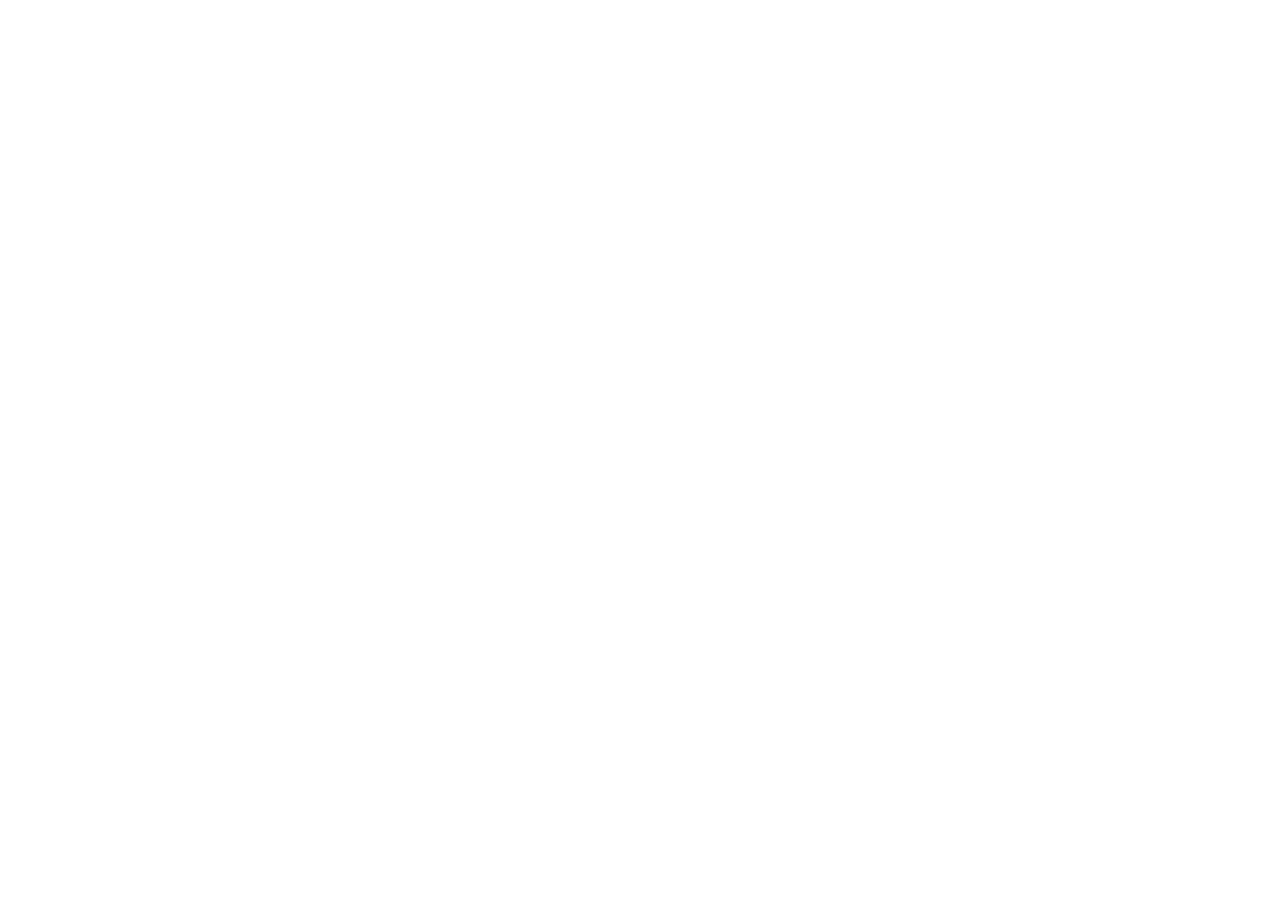
==== single.html @ a89427ab "my first news on the website" ====
<!DOCTYPE HTML>

<html>
	<head>
		<title>Wolfenstein II: the New Colossus все же правда</title>
		<meta charset="utf-8" />
		<meta name="viewport" content="width=device-width, initial-scale=1" />
		<link rel="stylesheet" href="assets/css/main.css" />
	</head>
	<body class="single">
    </body>
</html>
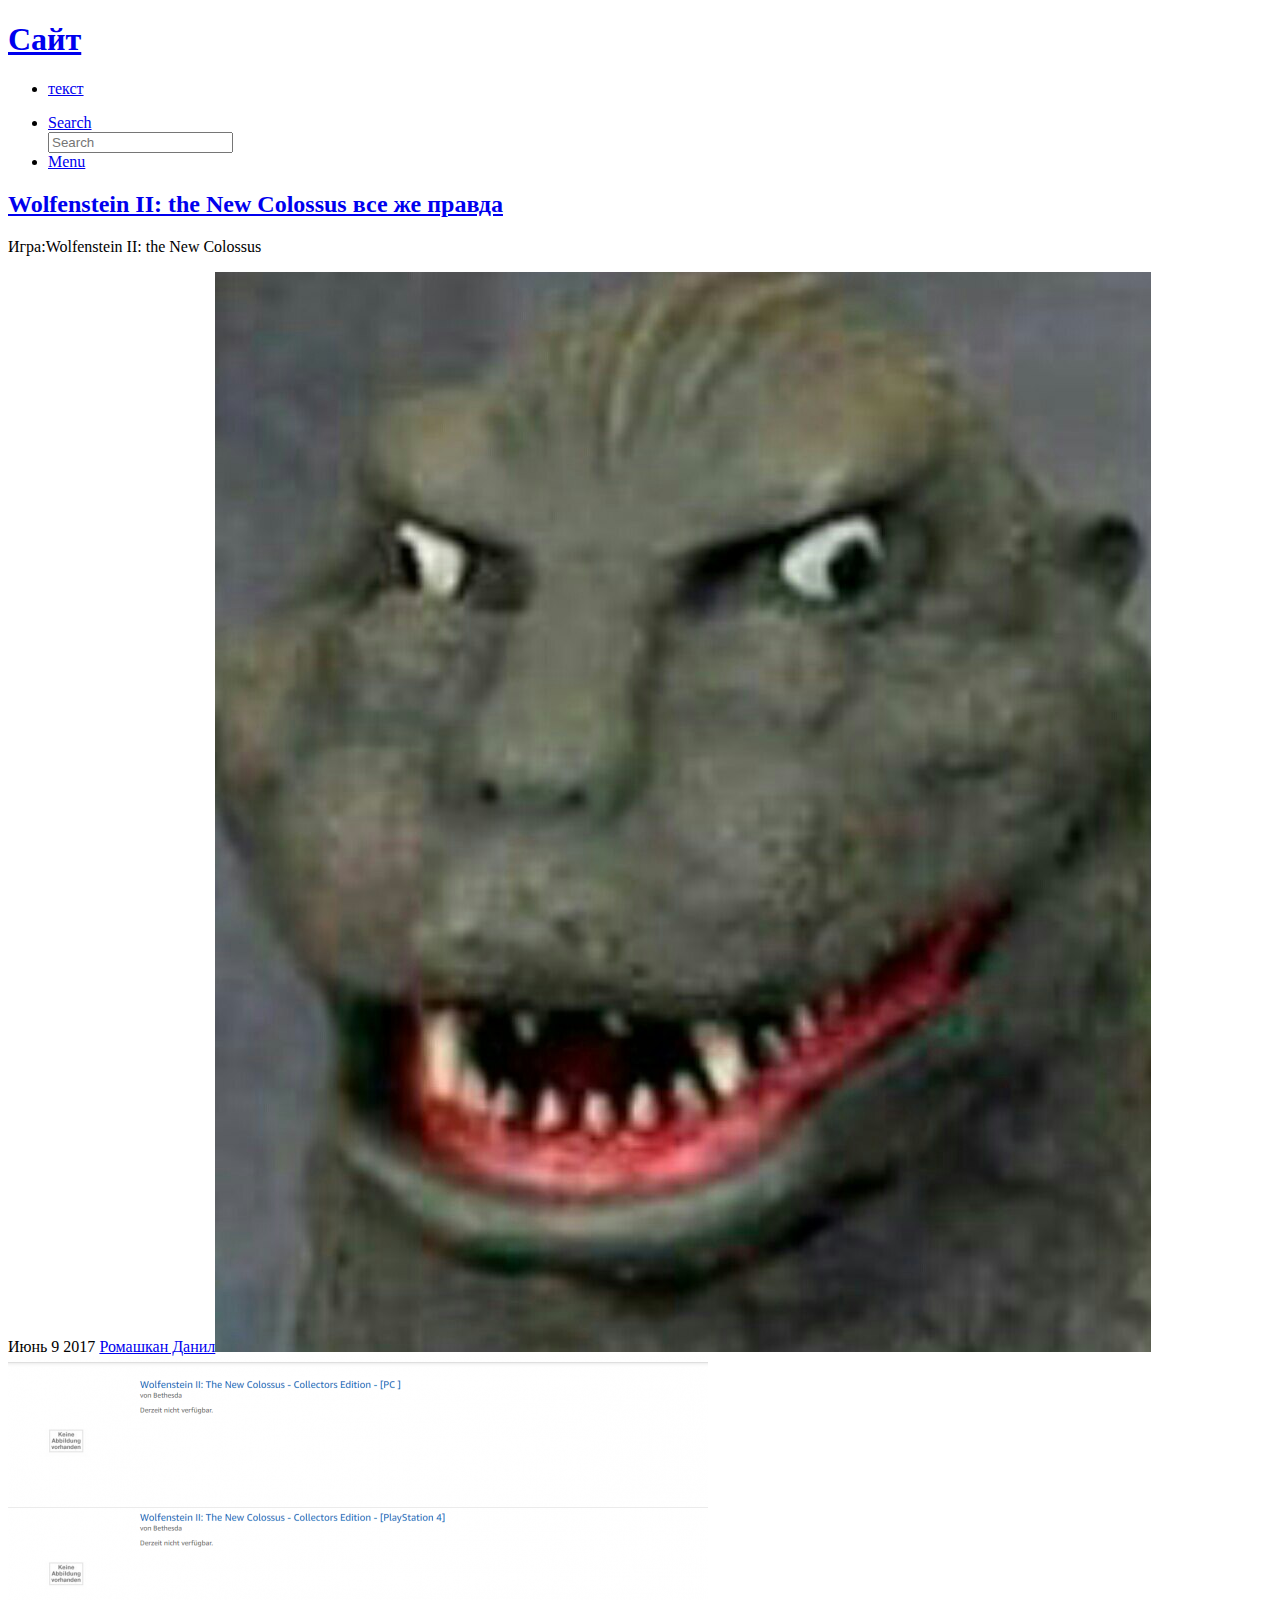
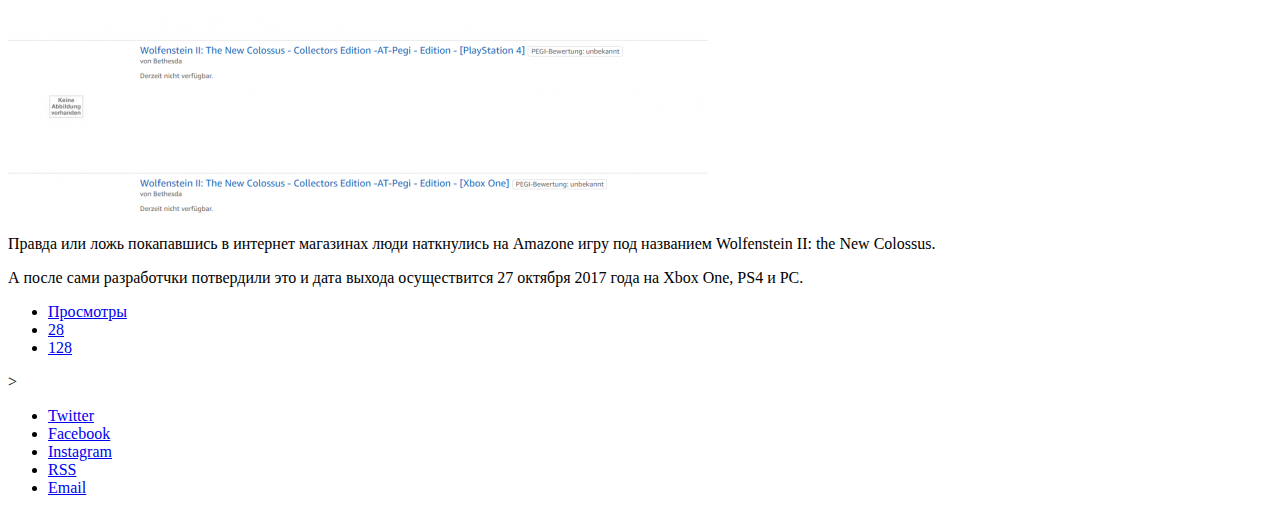
==== commit b44eab88: "single done" ====
--- a/single.html
+++ b/single.html
@@ -8,5 +8,78 @@
 		<link rel="stylesheet" href="assets/css/main.css" />
 	</head>
 	<body class="single">
+	
+	<!-- Wrapper -->
+		<div id="wrapper">
+
+			<!-- Header -->
+				<header id="header">
+					<h1><a href="#">Сайт</a></h1>
+					<nav class="links">
+						<ul>
+							<li><a href="#">текст</a></li>
+
+						</ul>
+					</nav>
+					<nav class="main">
+						<ul>
+							<li class="search">
+								<a class="fa-search" href="#search">Search</a>
+								<form id="search" method="get" action="#">
+									<input type="text" name="query" placeholder="Search" />
+								</form>
+							</li>
+							<li class="menu">
+								<a class="fa-bars" href="#menu">Menu</a>
+							</li>
+						</ul>
+					</nav>
+				</header>
+
+
+
+			<!-- Main -->
+				<div id="main">
+
+			
+			<!-- Post -->
+						<article class="post">
+							<header>
+								<div class="title">
+									<h2><a href="#">Wolfenstein II: the New Colossus все же правда</a></h2>
+									<p>Игра:Wolfenstein II: the New Colossus</p>
+								</div>
+								<div class="meta">
+									<time class="published" datetime="2015-11-01">Июнь 9 2017</time>
+									<a href="#" class="author"><span class="name">Ромашкан Данил</span><img src="images/fotka.jpg" alt="" /></a>
+								</div>
+							</header>
+							<span class="image featured"><img src="images/wolf.png" alt="" /></span>
+							<p>Правда или ложь покапавшись в интернет магазинах люди наткнулись на Amazone игру под названием Wolfenstein II: the New Colossus. </p>
+							<p>А после сами разработчки потвердили это и дата выхода осуществится 27 октября 2017 года на Xbox One, PS4 и PC.</p>
+							
+							<footer>
+								<ul class="stats">
+									<li><a href="#">Просмотры</a></li>
+									<li><a href="#" class="icon fa-heart">28</a></li>
+									<li><a href="#" class="icon fa-comment">128</a></li>
+								</ul>
+							</footer>
+						</article>
+
+				</div>
+
+			<!-- Footer --> <!-- ПЕРЕДЕЛАТЬ-->>
+				<section id="footer">
+					<ul class="icons"> 
+						<li><a href="#" class="fa-twitter"><span class="label">Twitter</span></a></li>
+						<li><a href="#" class="fa-facebook"><span class="label">Facebook</span></a></li>
+						<li><a href="#" class="fa-instagram"><span class="label">Instagram</span></a></li>
+						<li><a href="#" class="fa-rss"><span class="label">RSS</span></a></li>
+						<li><a href="#" class="fa-envelope"><span class="label">Email</span></a></li>
+					</ul>
+				</section>
+
+		</div>
     </body>
 </html>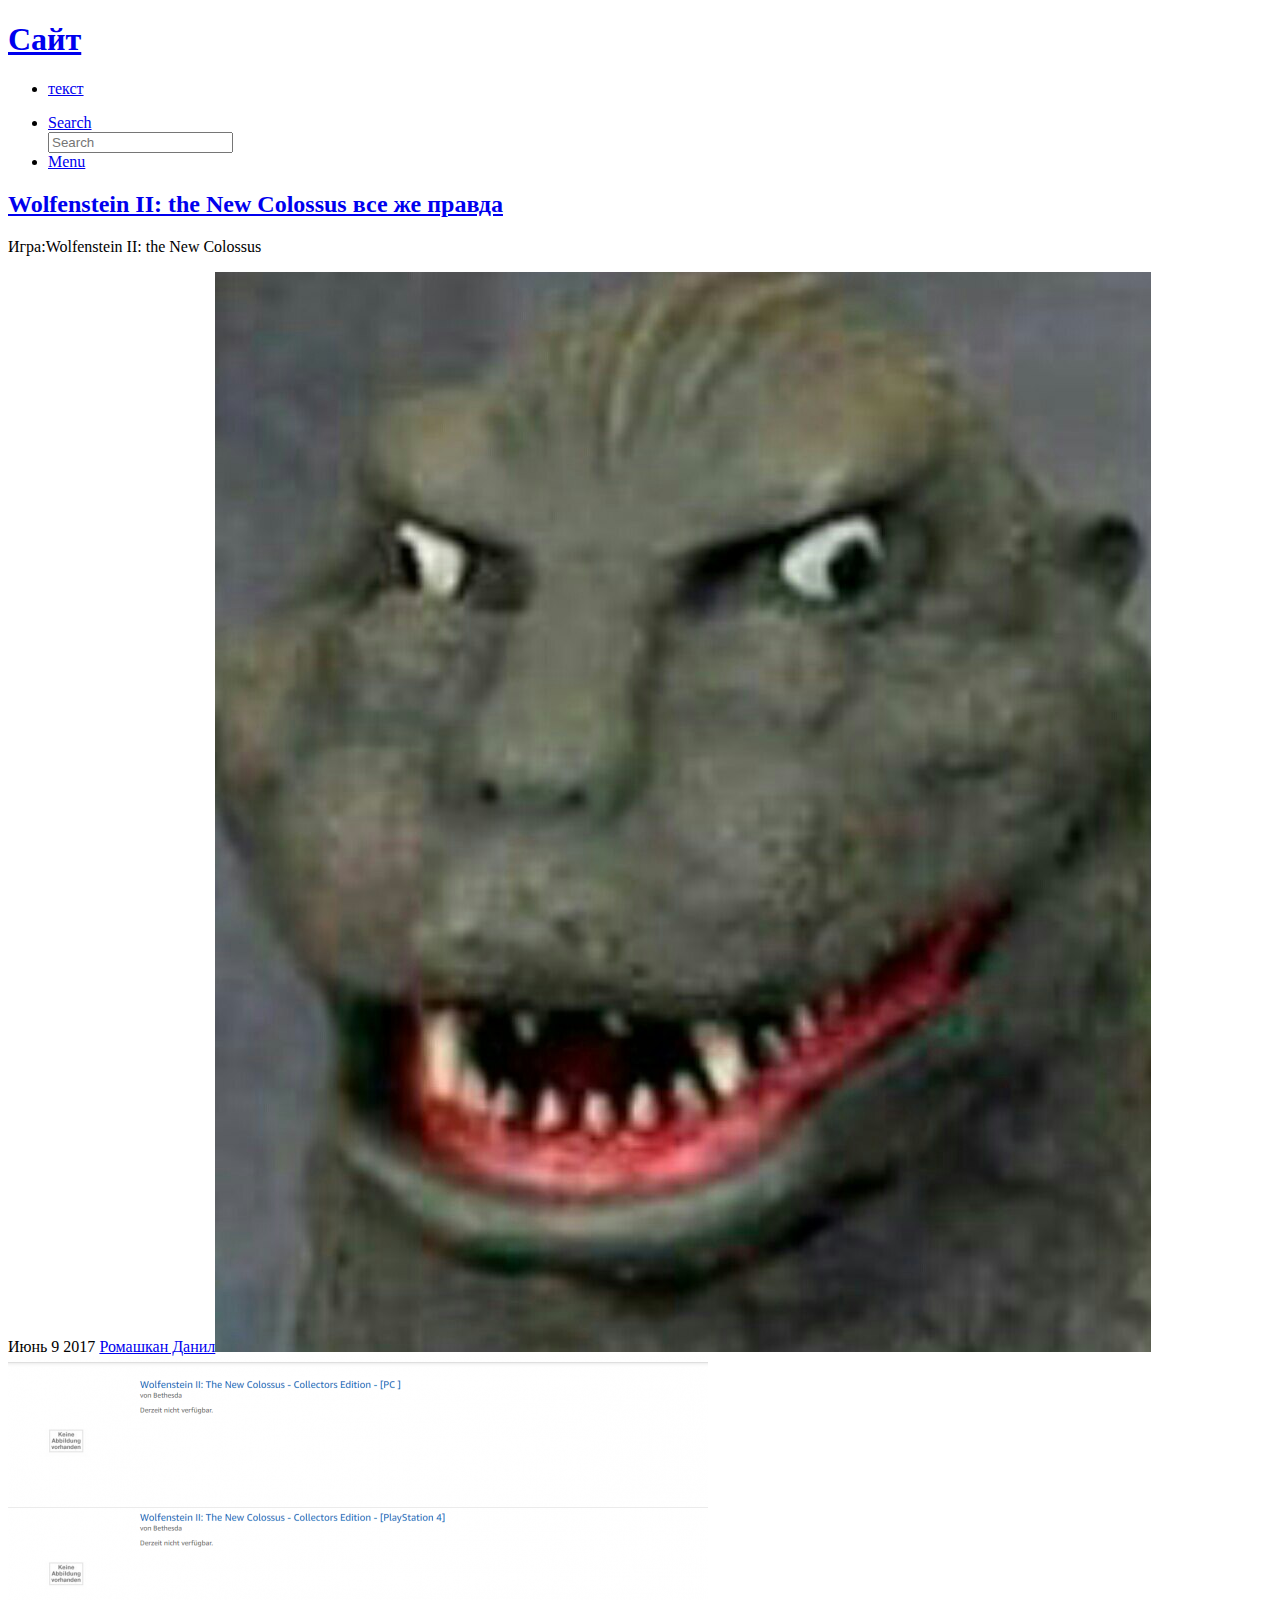
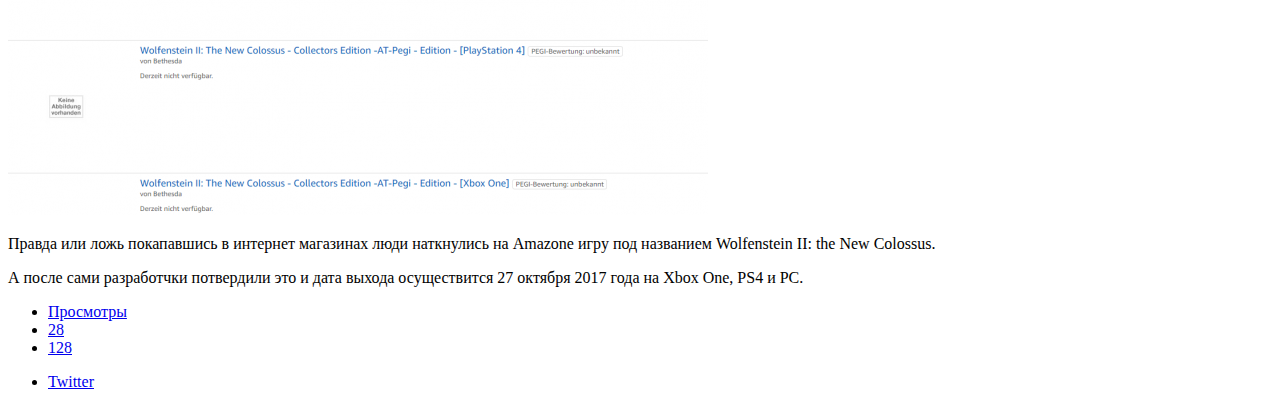
==== commit 582be805: "delete icons" ====
--- a/single.html
+++ b/single.html
@@ -69,14 +69,10 @@
 
 				</div>
 
-			<!-- Footer --> <!-- ПЕРЕДЕЛАТЬ-->>
+			<!-- Footer --> <!-- ПЕРЕДЕЛАТЬ-->
 				<section id="footer">
 					<ul class="icons"> 
 						<li><a href="#" class="fa-twitter"><span class="label">Twitter</span></a></li>
-						<li><a href="#" class="fa-facebook"><span class="label">Facebook</span></a></li>
-						<li><a href="#" class="fa-instagram"><span class="label">Instagram</span></a></li>
-						<li><a href="#" class="fa-rss"><span class="label">RSS</span></a></li>
-						<li><a href="#" class="fa-envelope"><span class="label">Email</span></a></li>
 					</ul>
 				</section>
 
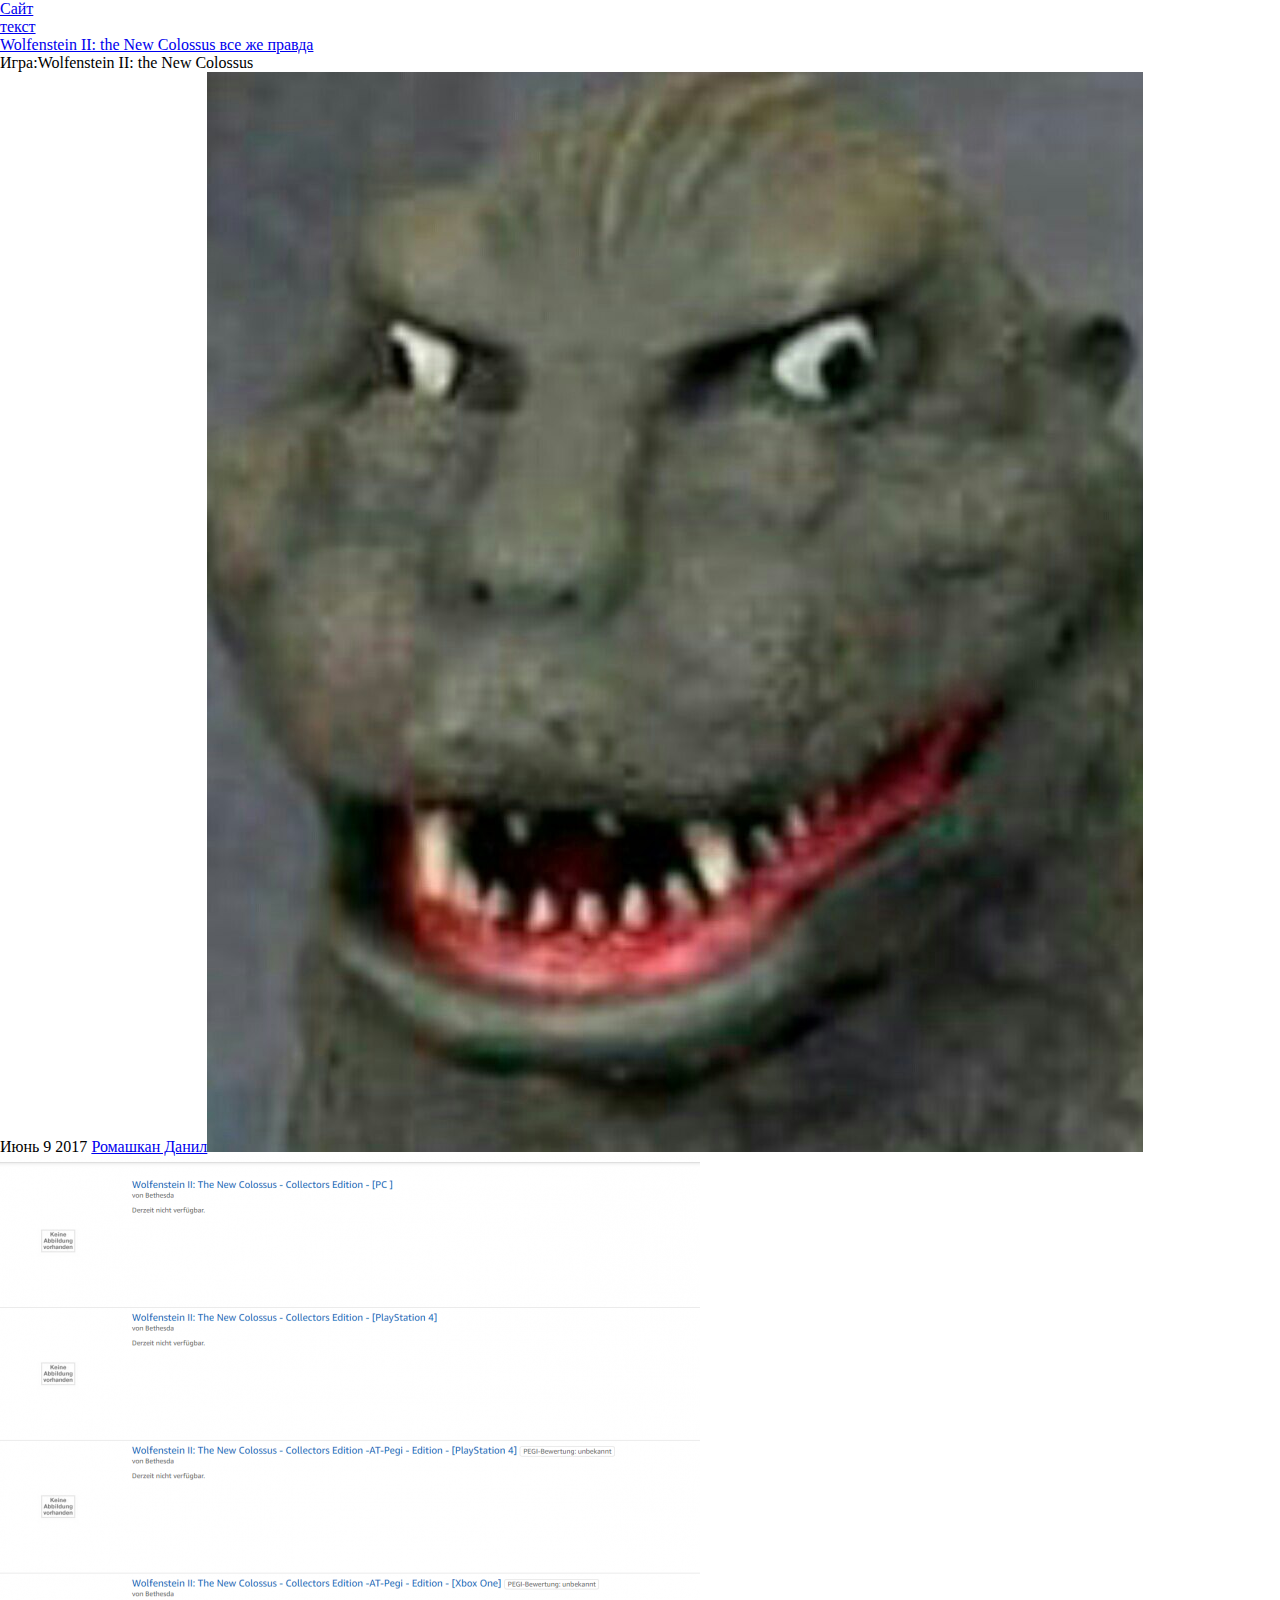
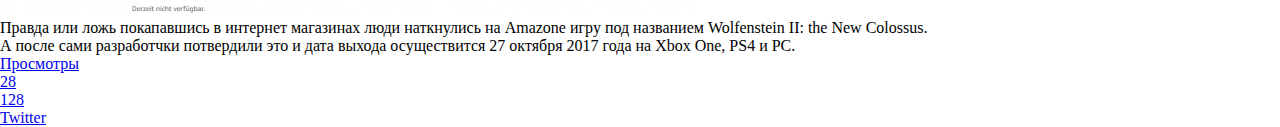
==== commit e8883505: "delete search all" ====
--- a/single.html
+++ b/single.html
@@ -19,19 +19,6 @@
 						<ul>
 							<li><a href="#">текст</a></li>
 
-						</ul>
-					</nav>
-					<nav class="main">
-						<ul>
-							<li class="search">
-								<a class="fa-search" href="#search">Search</a>
-								<form id="search" method="get" action="#">
-									<input type="text" name="query" placeholder="Search" />
-								</form>
-							</li>
-							<li class="menu">
-								<a class="fa-bars" href="#menu">Menu</a>
-							</li>
 						</ul>
 					</nav>
 				</header>
--- a/assets/css/main.css
+++ b/assets/css/main.css
@@ -0,0 +1,11 @@
+@import url(font-awesome.min.css);
+@import url("https://fonts.googleapis.com/css?family=Source+Sans+Pro:400,700|Raleway:400,800,900");
+
+	html, body, div, span, applet, object, iframe, h1, h2, h3, h4, h5, h6, p, blockquote, pre, a, abbr, acronym, address, big, cite, code, del, dfn, em, img, ins, kbd, q, s, samp, small, strike, strong, sub, sup, tt, var, b, u, i, center, dl, dt, dd, ol, ul, li, fieldset, form, label, legend, table, caption, tbody, tfoot, thead, tr, th, td, article, aside, canvas, details, embed, figure, figcaption, footer, header, hgroup, menu, nav, output, ruby, section, summary, time, mark, audio, video {
+		margin: 0;
+		padding: 0;
+		border: 0;
+		font-size: 100%;
+		font: inherit;
+		vertical-align: baseline;
+	}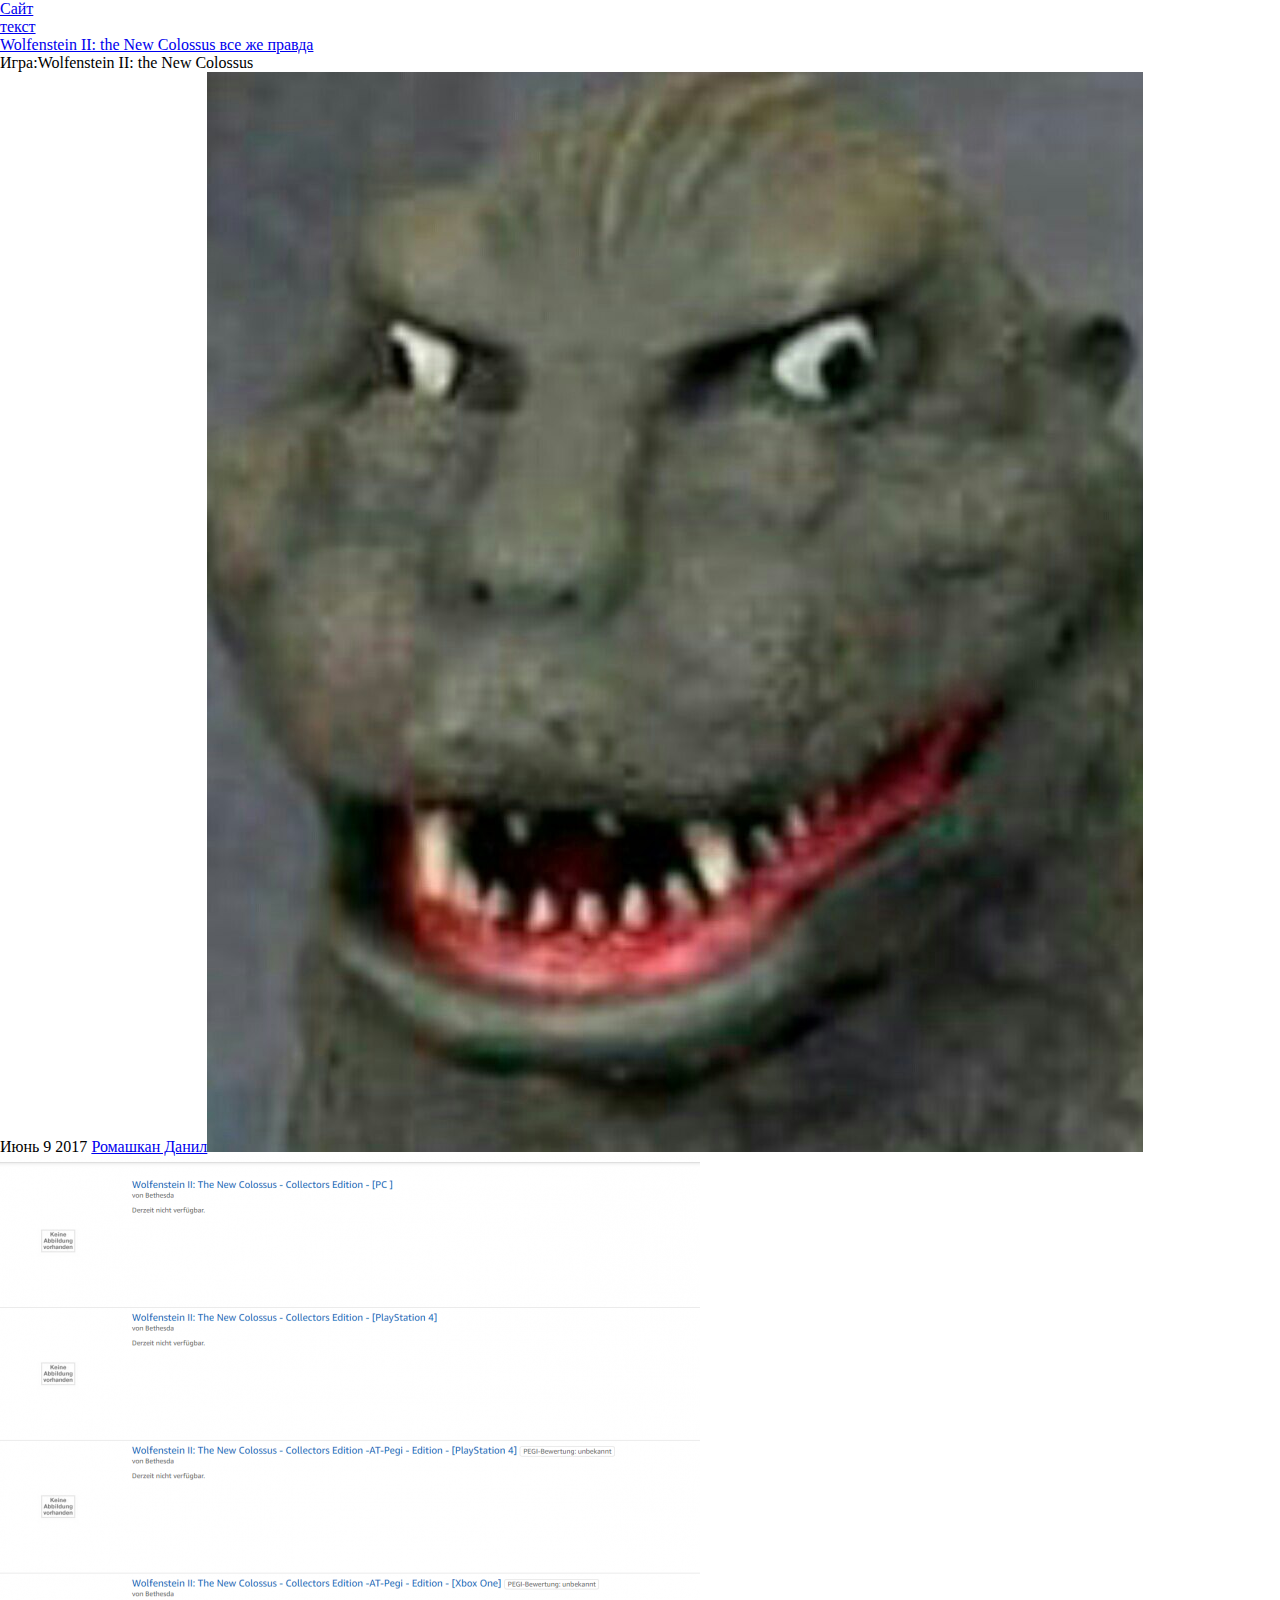
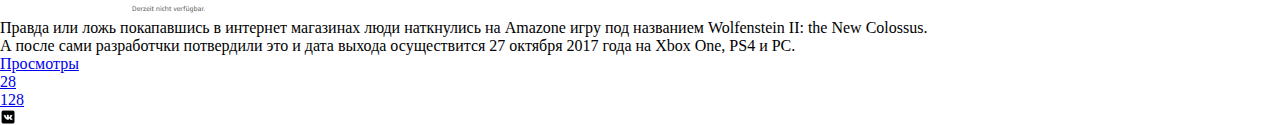
==== commit 4fc62b02: "Social Network" ====
--- a/single.html
+++ b/single.html
@@ -27,7 +27,6 @@
 
 			<!-- Main -->
 				<div id="main">
-
 			
 			<!-- Post -->
 						<article class="post">
@@ -56,10 +55,10 @@
 
 				</div>
 
-			<!-- Footer --> <!-- ПЕРЕДЕЛАТЬ-->
+			<!-- Social Network --> 
 				<section id="footer">
 					<ul class="icons"> 
-						<li><a href="#" class="fa-twitter"><span class="label">Twitter</span></a></li>
+						<a href="vk.com" class="image"><img src="images/vk.png" width="16" height="16" alt="" align="left"</a>
 					</ul>
 				</section>
 
